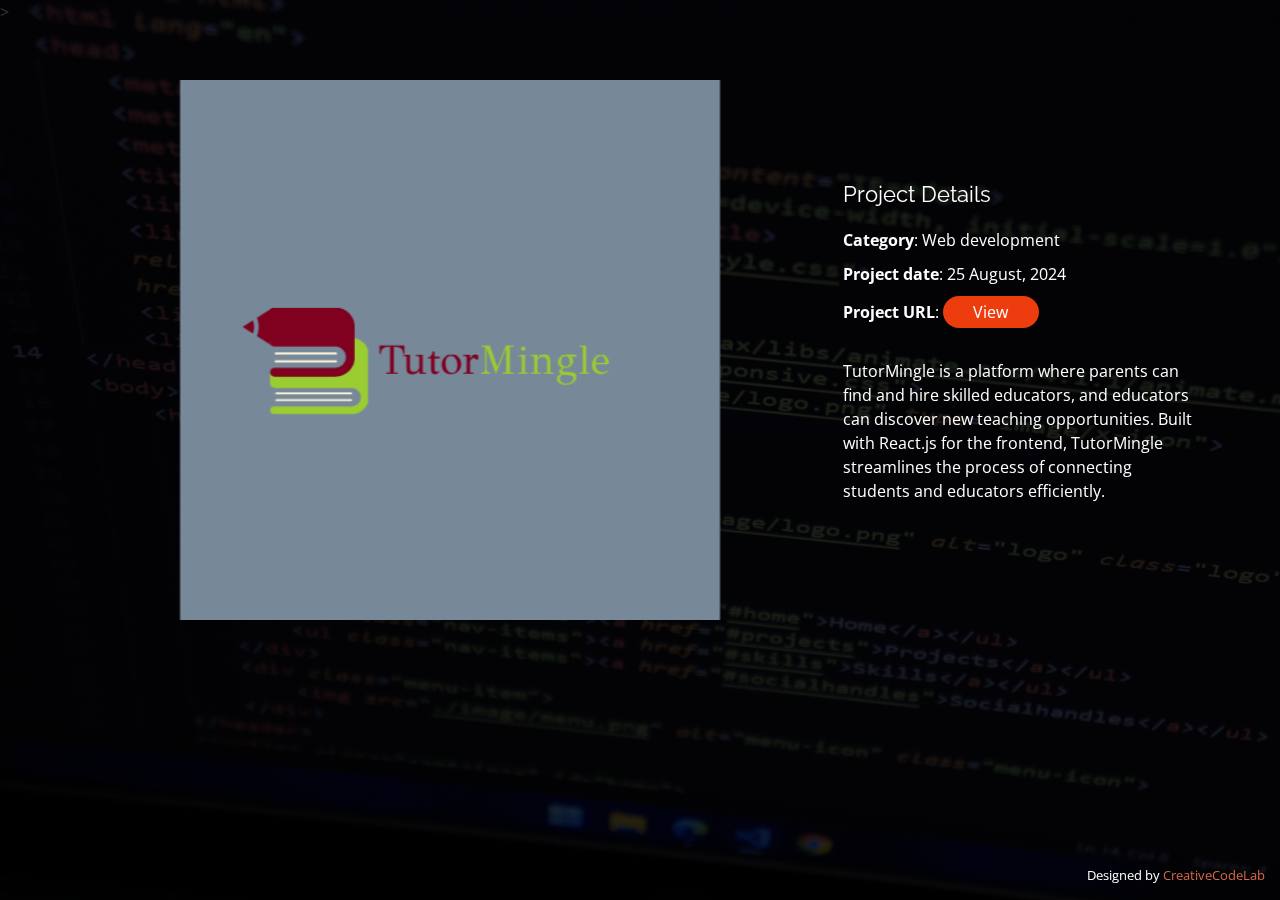
==== portfolio-details-six.html @ 85436acf "initial commit" ====
<!DOCTYPE html>
<html lang="en">

<head>
  <meta charset="utf-8">
  <meta content="width=device-width, initial-scale=1.0" name="viewport">

  <title>Portfolio Details</title>
  <meta content="" name="description">
  <meta content="" name="keywords">

  <link href="https://fonts.googleapis.com/css?family=Open+Sans:300,300i,400,400i,600,600i,700,700i|Raleway:300,300i,400,400i,500,500i,600,600i,700,700i|Poppins:300,300i,400,400i,500,500i,600,600i,700,700i" rel="stylesheet">

  <!-- Vendor CSS Files -->
  <link href="assets/vendor/bootstrap/css/bootstrap.min.css" rel="stylesheet">
  <link href="assets/vendor/bootstrap-icons/bootstrap-icons.css" rel="stylesheet">
  <link href="assets/vendor/boxicons/css/boxicons.min.css" rel="stylesheet">
  <link href="assets/vendor/glightbox/css/glightbox.min.css" rel="stylesheet">
  <link href="assets/vendor/remixicon/remixicon.css" rel="stylesheet">
  <link href="assets/vendor/swiper/swiper-bundle.min.css" rel="stylesheet">

  <!-- Template Main CSS File -->
  <link href="assets/css/style.css" rel="stylesheet">
</head>

<body>

  <main id="main">

    <!-- ======= Portfolio Details ======= -->
    <div id="portfolio-details" class="portfolio-details">
      <div class="container">
        <div class="row">
          <div class="col-lg-8">
            <div class="portfolio-details-slider swiper">
              <div class="swiper-wrapper align-items-center">
                <div class="swiper-slide">
                  <img src="./ProjectImages/MyLogo.png" alt="">
                </div>
              </div>
              <div class="swiper-pagination"></div>
            </div>
          </div>
          <div class="col-lg-4 portfolio-info">
            <h3>Project Details</h3>
            <ul>
              <li><strong>Category</strong>: Web development</li>
              <li><strong>Project date</strong>: 25 August, 2024</li>
              <li><strong>Project URL</strong>: <button><a href="https://tutor-mingle.vercel.app" target="_blank">View</a></button></li>
            </ul>
            <p>TutorMingle is a platform where parents can find and hire skilled educators, and educators can discover new teaching opportunities. Built with React.js for the frontend, TutorMingle streamlines the process of connecting students and educators efficiently.</p>
          </div>

        </div>

      </div>
    </div><!-- End Portfolio Details -->

  </main><!-- End #main -->

  <div class="credits">
    Designed by <a href="">CreativeCodeLab</a>
  </div>

  <!-- Vendor JS Files -->
  <script src="assets/vendor/purecounter/purecounter_vanilla.js"></script>
  <script src="assets/vendor/bootstrap/js/bootstrap.bundle.min.js"></script>
  <script src="assets/vendor/glightbox/js/glightbox.min.js"></script>
  <script src="assets/vendor/isotope-layout/isotope.pkgd.min.js"></script>
  <script src="assets/vendor/swiper/swiper-bundle.min.js"></script>
  <script src="assets/vendor/waypoints/noframework.waypoints.js"></script>
  <script src="assets/vendor/php-email-form/validate.js"></script>

  <!-- Template Main JS File -->
  <script src="assets/js/main.js"></script>

</body>

</html>>
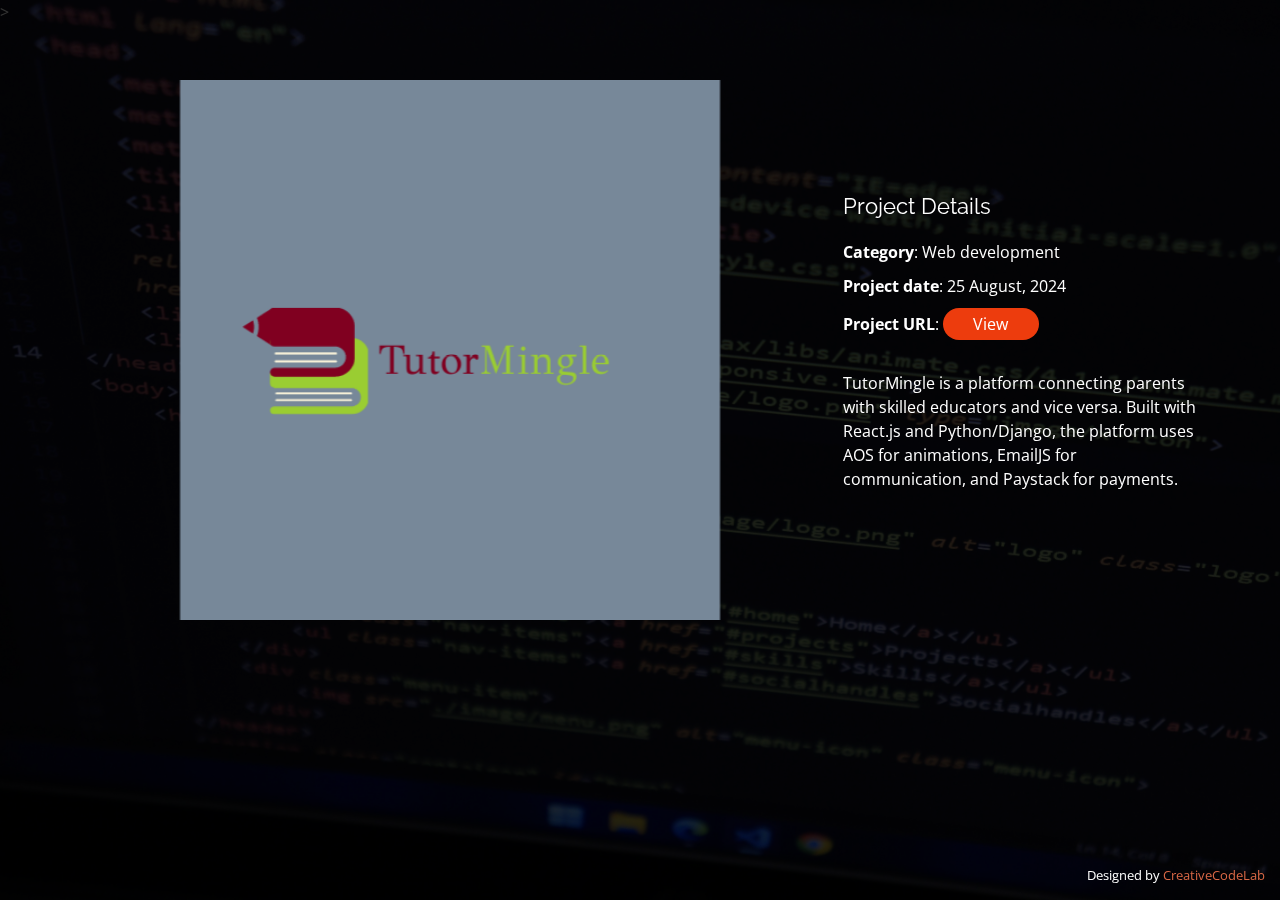
==== commit bec6a919: "another commit" ====
--- a/portfolio-details-six.html
+++ b/portfolio-details-six.html
@@ -48,7 +48,7 @@
               <li><strong>Project date</strong>: 25 August, 2024</li>
               <li><strong>Project URL</strong>: <button><a href="https://tutor-mingle.vercel.app" target="_blank">View</a></button></li>
             </ul>
-            <p>TutorMingle is a platform where parents can find and hire skilled educators, and educators can discover new teaching opportunities. Built with React.js for the frontend, TutorMingle streamlines the process of connecting students and educators efficiently.</p>
+            <p>TutorMingle is a platform connecting parents with skilled educators and vice versa. Built with React.js and Python/Django, the platform uses AOS for animations, EmailJS for communication, and Paystack for payments.</p>
           </div>
 
         </div>
